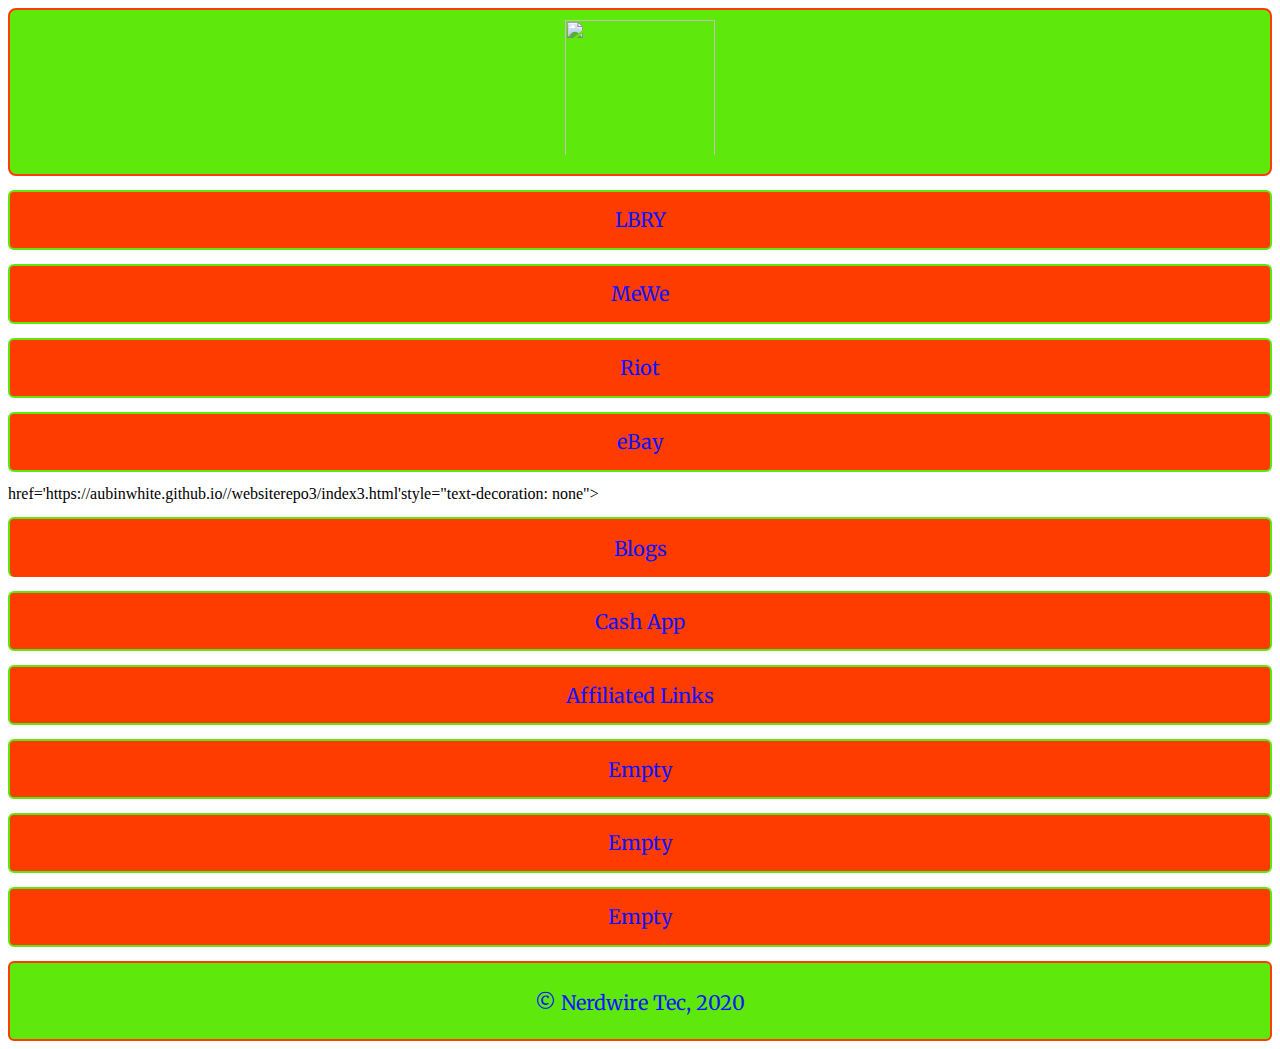
==== index.html @ f543f009 "Update index.html" ====
<!DOCTYPE html>
<html>
<head>
<meta name="viewport" content="width=device-width, initial-scale=1.0">
<link rel="stylesheet" href="style.css" type="text/css"> 
<link href="https://fonts.googleapis.com/css?family=Merriweather&display=swap" rel="stylesheet"> 
<style>

</style>
</head>
<body>
  
  <div class="bgimg">
	</div>
  
<div class="header">
<img src="https://raw.githubusercontent.com/aubinwhite/websiterepo3/master/images/orgblunwlogo.png"/>
</div>
	 
<div class="btn-group">
  <a href='https://lbry.tv/$/invite/@nerdwirepublishing:9'style="text-decoration: none"><button>LBRY</button></a>
  <a href='https://mewe.com/i/nerdwirewiki'style="text-decoration: none"><button>MeWe</button></a>
  <a href='https://matrix.to/#/!nraYqidlcLPoQOpgEc:matrix.org'style="text-decoration: none"><button>Riot</button></a>
  <a href='https://www.ebay.com/usr/nerdwirewiki'style="text-decoration: none"><button>eBay</button></a>
  href='https://aubinwhite.github.io//websiterepo3/index3.html'style="text-decoration: none"><button>Blogs</button></a>
  <a href='https://cash.app/app/BGRHFKK'style="text-decoration: none"><button>Cash App</button></a>
  <a href='https://aubinwhite.github.io//websiterepo3/index2.html'style="text-decoration: none"><button>Affiliated Links</button></a>
  <a href=''style="text-decoration: none"><button>Empty</button></a>
  <a href=''style="text-decoration: none"><button>Empty</button></a>
  <a href=''style="text-decoration: none"><button>Empty</button></a>
</div>

<div class="footer">
  <p>© Nerdwire Tec, 2020</p>
</div>

</body>
</html>
---- style.css ----
body{
background-image:url('https://raw.githubusercontent.com/aubinwhite/websiterepo3/master/images/blucrctbrdptrn.png');
background-repeat:repeat;
}

* {
  box-sizing: border-box;
}

.row::after {
  content: "";
  clear: both;
  display: table;
}

[class*="col-"] {
  float: left;
  text-align: center;
}

.header {
  background-color: #5FE80C;
  border: 2px solid #FF3C00;
  border-radius: 8px;
  text-align: center;
}

.header img {
  float: none;
  padding-top: 10px;
  padding-bottom: 5px;
  width: 150px;
  height: 150px;
}

.btn-group button {
  background-color: #FF3C00; /* Green background */
  border: 2px solid #5FE80C;
  border-radius: 6px;
  color: #0D15FF; /* White text */
  font-family: 'Merriweather', serif;
  font-size: 125%;
  padding: 10px 24px; /* Some padding */
  cursor: pointer; /* Pointer/hand icon */
  width: 100%; /* Set a width if needed */
  height: 60px;
  margin-top: 1.1%;
  margin-bottom: 1.1%;
  display: block; /* Make the buttons appear below each other */
}

.btn-group button:not(:last-child) {
  border-bottom: none; /* Prevent double borders */
}

/* Add a background color on hover */
.btn-group button:hover {
  background-color: #5FE80C;
}

.footer {
   left: 0;
   bottom: 0;
   width: 100%;
   height: 80px;
   background-color: #5FE80C;
   color: #0D15FF;
   padding-top: 7px;
   font-family: 'Merriweather', serif;
   font-size: 125%;
   text-align: center;
   border: 2px solid #FF3C00;
   border-radius: 6px;
}
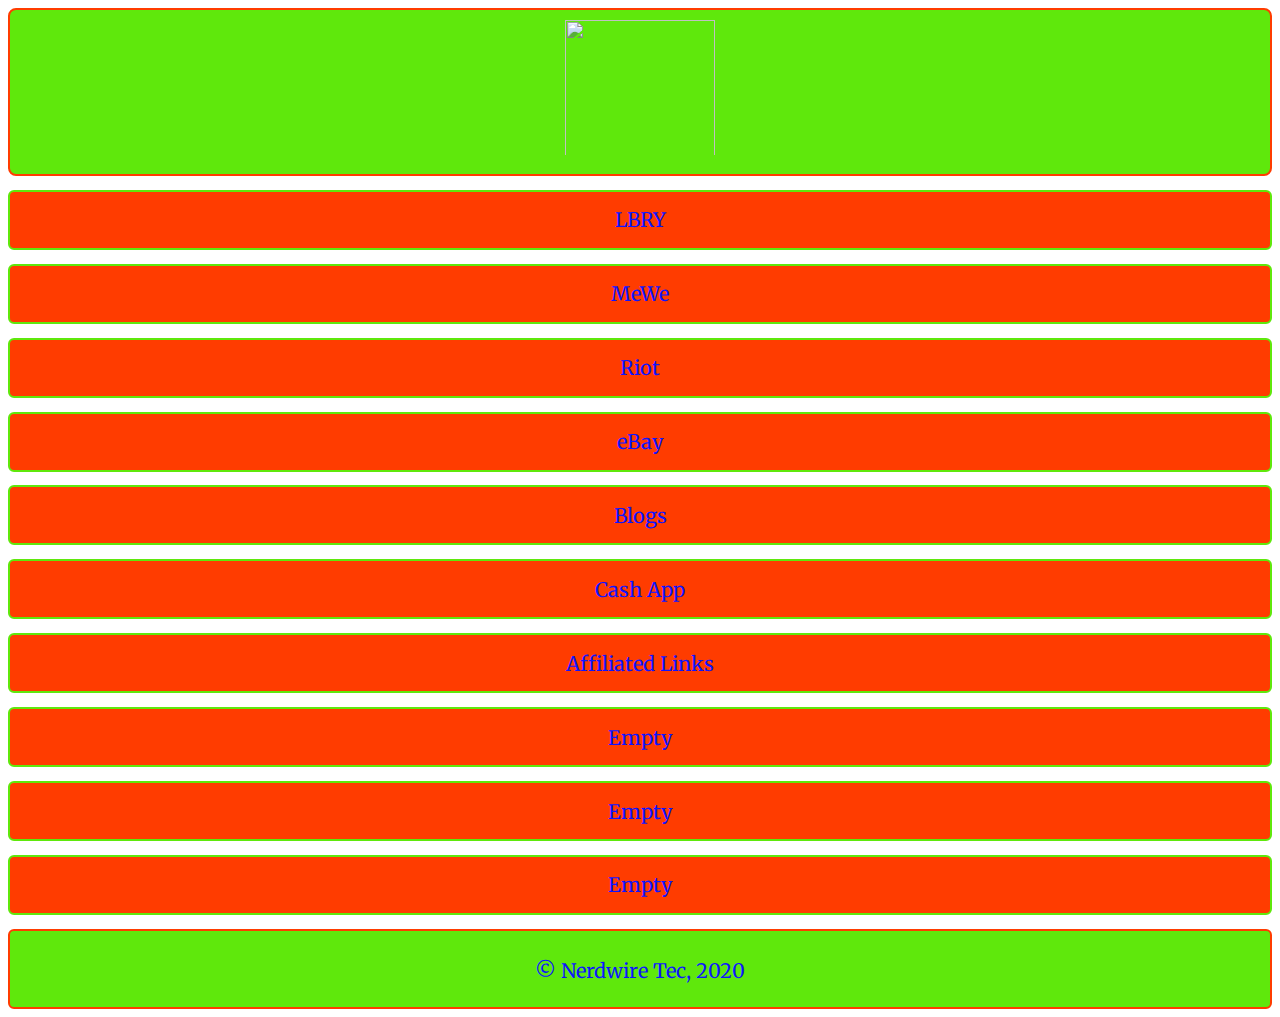
==== commit 023ae5fc: "Update index.html" ====
--- a/index.html
+++ b/index.html
@@ -22,7 +22,7 @@
   <a href='https://mewe.com/i/nerdwirewiki'style="text-decoration: none"><button>MeWe</button></a>
   <a href='https://matrix.to/#/!nraYqidlcLPoQOpgEc:matrix.org'style="text-decoration: none"><button>Riot</button></a>
   <a href='https://www.ebay.com/usr/nerdwirewiki'style="text-decoration: none"><button>eBay</button></a>
-  href='https://aubinwhite.github.io//websiterepo3/index3.html'style="text-decoration: none"><button>Blogs</button></a>
+  <a href='https://aubinwhite.github.io//websiterepo3/index3.html'style="text-decoration: none"><button>Blogs</button></a>
   <a href='https://cash.app/app/BGRHFKK'style="text-decoration: none"><button>Cash App</button></a>
   <a href='https://aubinwhite.github.io//websiterepo3/index2.html'style="text-decoration: none"><button>Affiliated Links</button></a>
   <a href=''style="text-decoration: none"><button>Empty</button></a>
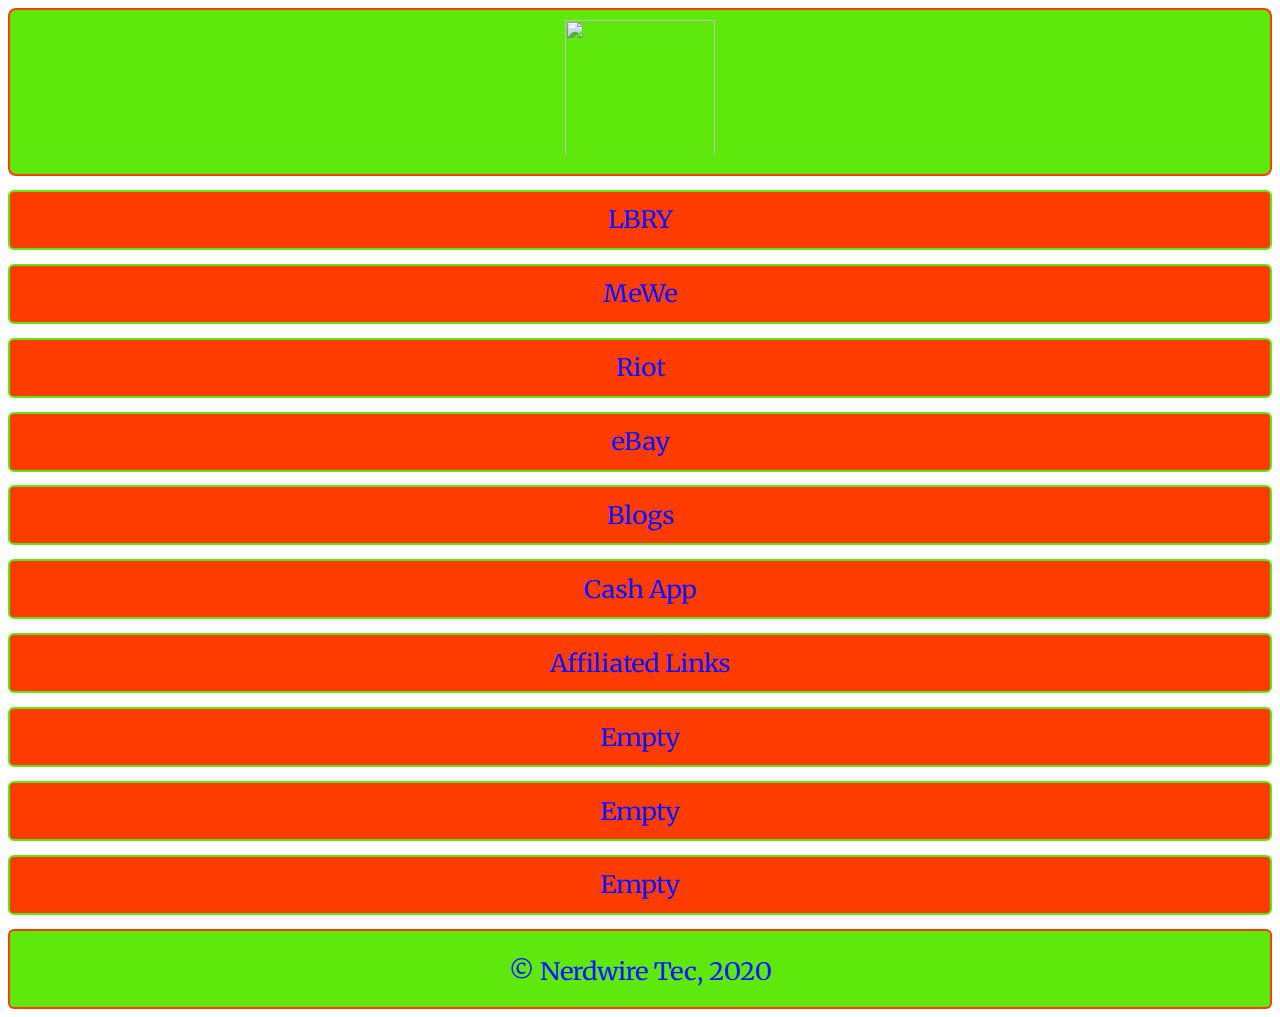
==== commit 62694e0f: "Update index.html" ====
--- a/index.html
+++ b/index.html
@@ -21,8 +21,8 @@
   <a href='https://lbry.tv/$/invite/@nerdwirepublishing:9'style="text-decoration: none"><button>LBRY</button></a>
   <a href='https://mewe.com/i/nerdwirewiki'style="text-decoration: none"><button>MeWe</button></a>
   <a href='https://matrix.to/#/!nraYqidlcLPoQOpgEc:matrix.org'style="text-decoration: none"><button>Riot</button></a>
-  <a href='https://www.ebay.com/usr/nerdwirewiki'style="text-decoration: none"><button>eBay</button></a>
-  <a href='https://aubinwhite.github.io//websiterepo3/index3.html'style="text-decoration: none"><button>Blogs</button></a>
+  <a href='https://www.ebay.com/usr/nerdwiretec'style="text-decoration: none"><button>eBay</button></a>
+  <a href='https://peakd.com/technology/@nerdwiretec/computer-purchase-assistance'style="text-decoration: none"><button>Blogs</button></a>
   <a href='https://cash.app/app/BGRHFKK'style="text-decoration: none"><button>Cash App</button></a>
   <a href='https://aubinwhite.github.io//websiterepo3/index2.html'style="text-decoration: none"><button>Affiliated Links</button></a>
   <a href=''style="text-decoration: none"><button>Empty</button></a>
--- a/style.css
+++ b/style.css
@@ -1,5 +1,5 @@
 body{
-background-image:url('https://raw.githubusercontent.com/aubinwhite/websiterepo3/master/images/blucrctbrdptrn.png');
+background-image:url('https://raw.githubusercontent.com/aubinwhite/websiterepo3/master/images/bluepxl.png');
 background-repeat:repeat;
 }
 
@@ -39,7 +39,8 @@
   border-radius: 6px;
   color: #0D15FF; /* White text */
   font-family: 'Merriweather', serif;
-  font-size: 125%;
+  font-stretch: expanded;
+  font-size: 150%;
   padding: 10px 24px; /* Some padding */
   cursor: pointer; /* Pointer/hand icon */
   width: 100%; /* Set a width if needed */
@@ -65,9 +66,10 @@
    height: 80px;
    background-color: #5FE80C;
    color: #0D15FF;
-   padding-top: 7px;
+   padding-top: 1px;
    font-family: 'Merriweather', serif;
-   font-size: 125%;
+   font-stretch: expanded;
+   font-size: 150%;
    text-align: center;
    border: 2px solid #FF3C00;
    border-radius: 6px;
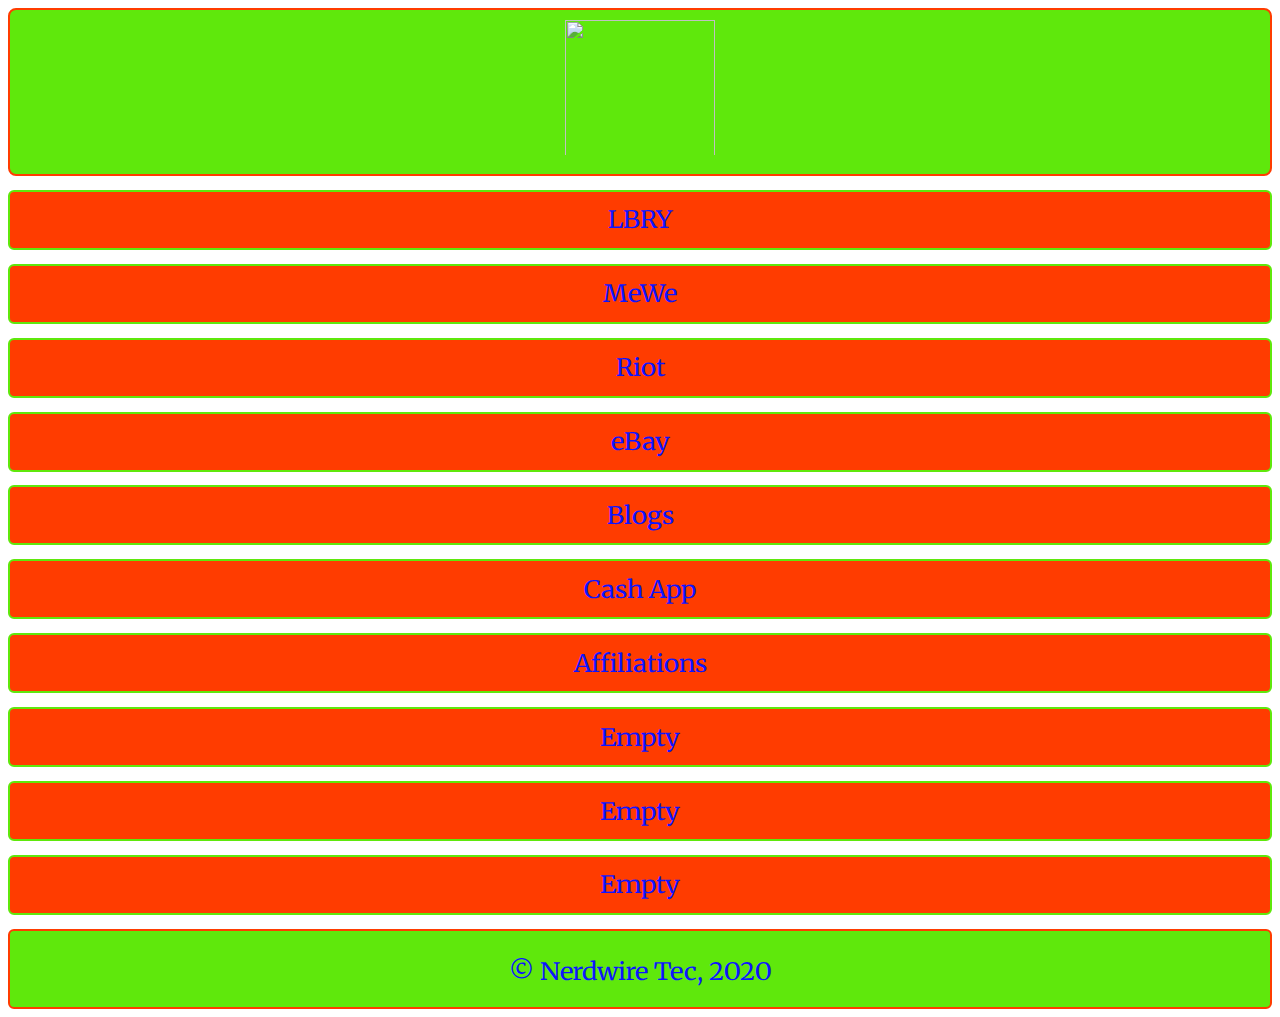
==== commit b6b24ca5: "Update index.html" ====
--- a/index.html
+++ b/index.html
@@ -19,12 +19,12 @@
 	 
 <div class="btn-group">
   <a href='https://lbry.tv/$/invite/@nerdwirepublishing:9'style="text-decoration: none"><button>LBRY</button></a>
-  <a href='https://mewe.com/i/nerdwirewiki'style="text-decoration: none"><button>MeWe</button></a>
+  <a href='https://mewe.com/i/aubinwhite'style="text-decoration: none"><button>MeWe</button></a>
   <a href='https://matrix.to/#/!nraYqidlcLPoQOpgEc:matrix.org'style="text-decoration: none"><button>Riot</button></a>
   <a href='https://www.ebay.com/usr/nerdwiretec'style="text-decoration: none"><button>eBay</button></a>
   <a href='https://peakd.com/technology/@nerdwiretec/computer-purchase-assistance'style="text-decoration: none"><button>Blogs</button></a>
   <a href='https://cash.app/app/BGRHFKK'style="text-decoration: none"><button>Cash App</button></a>
-  <a href='https://aubinwhite.github.io//websiterepo3/index2.html'style="text-decoration: none"><button>Affiliated Links</button></a>
+  <a href='https://aubinwhite.github.io//websiterepo3/index2.html'style="text-decoration: none"><button>Affiliations</button></a>
   <a href=''style="text-decoration: none"><button>Empty</button></a>
   <a href=''style="text-decoration: none"><button>Empty</button></a>
   <a href=''style="text-decoration: none"><button>Empty</button></a>
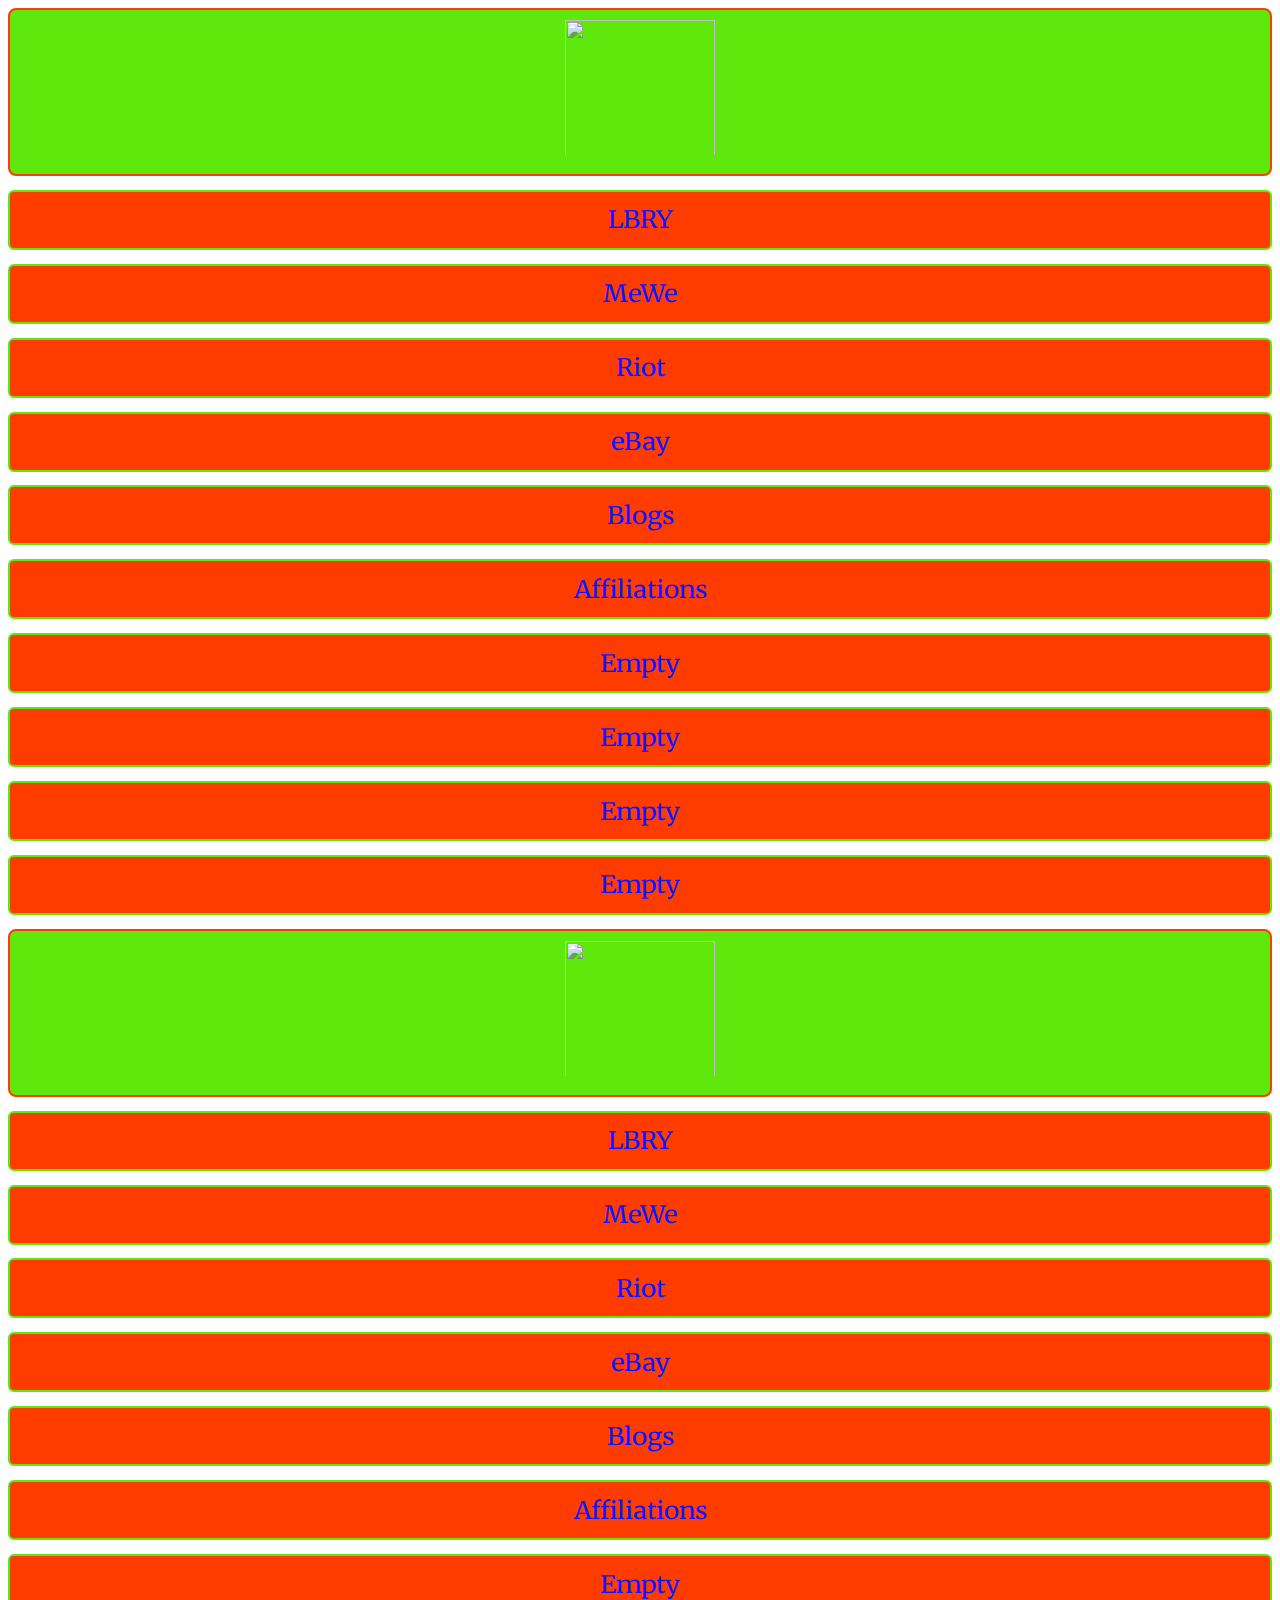
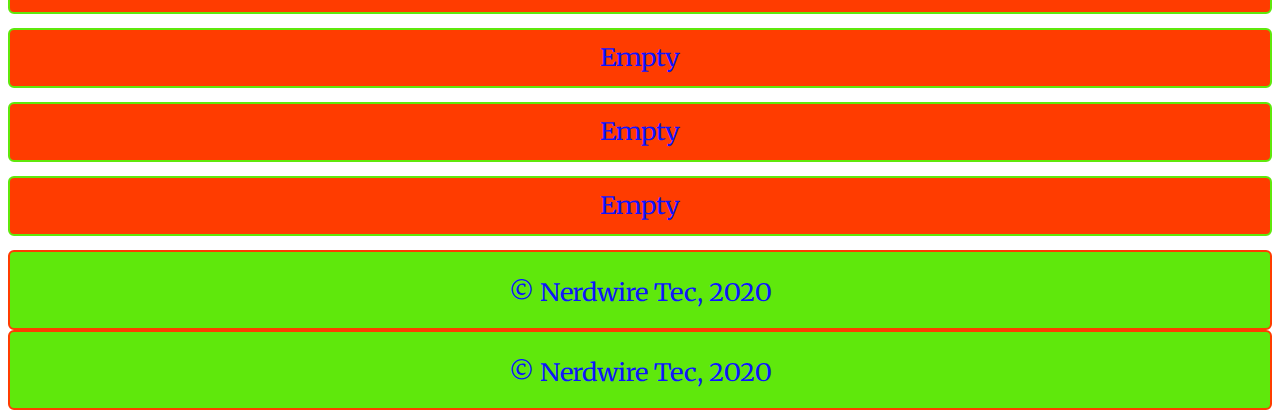
==== commit b23e66e3: "Update index.html" ====
--- a/index.html
+++ b/index.html
@@ -23,8 +23,38 @@
   <a href='https://matrix.to/#/!nraYqidlcLPoQOpgEc:matrix.org'style="text-decoration: none"><button>Riot</button></a>
   <a href='https://www.ebay.com/usr/nerdwiretec'style="text-decoration: none"><button>eBay</button></a>
   <a href='https://peakd.com/technology/@nerdwiretec/computer-purchase-assistance'style="text-decoration: none"><button>Blogs</button></a>
-  <a href='https://cash.app/app/BGRHFKK'style="text-decoration: none"><button>Cash App</button></a>
   <a href='https://aubinwhite.github.io//websiterepo3/index2.html'style="text-decoration: none"><button>Affiliations</button></a>
+  <a href=''style="text-decoration: none"><button>Empty</button></a>
+  <a href=''style="text-decoration: none"><button>Empty</button></a>
+  <a href=''style="text-decoration: none"><button>Empty</button></a>
+  <a href=''style="text-decoration: none"><button>Empty</button></a>
+  <!DOCTYPE html>
+<html>
+<head>
+<meta name="viewport" content="width=device-width, initial-scale=1.0">
+<link rel="stylesheet" href="style.css" type="text/css"> 
+<link href="https://fonts.googleapis.com/css?family=Merriweather&display=swap" rel="stylesheet"> 
+<style>
+
+</style>
+</head>
+<body>
+  
+  <div class="bgimg">
+	</div>
+  
+<div class="header">
+<img src="https://raw.githubusercontent.com/aubinwhite/websiterepo3/master/images/orgblunwlogo.png"/>
+</div>
+	 
+<div class="btn-group">
+  <a href='https://lbry.tv/$/invite/@nerdwirepublishing:9'style="text-decoration: none"><button>LBRY</button></a>
+  <a href='https://mewe.com/i/aubinwhite'style="text-decoration: none"><button>MeWe</button></a>
+  <a href='https://matrix.to/#/!nraYqidlcLPoQOpgEc:matrix.org'style="text-decoration: none"><button>Riot</button></a>
+  <a href='https://www.ebay.com/usr/nerdwiretec'style="text-decoration: none"><button>eBay</button></a>
+  <a href='https://peakd.com/technology/@nerdwiretec/computer-purchase-assistance'style="text-decoration: none"><button>Blogs</button></a>
+  <a href='https://aubinwhite.github.io//websiterepo3/index2.html'style="text-decoration: none"><button>Affiliations</button></a>
+  <a href=''style="text-decoration: none"><button>Empty</button></a>
   <a href=''style="text-decoration: none"><button>Empty</button></a>
   <a href=''style="text-decoration: none"><button>Empty</button></a>
   <a href=''style="text-decoration: none"><button>Empty</button></a>
@@ -36,3 +66,11 @@
 
 </body>
 </html>
+</div>
+
+<div class="footer">
+  <p>© Nerdwire Tec, 2020</p>
+</div>
+
+</body>
+</html>
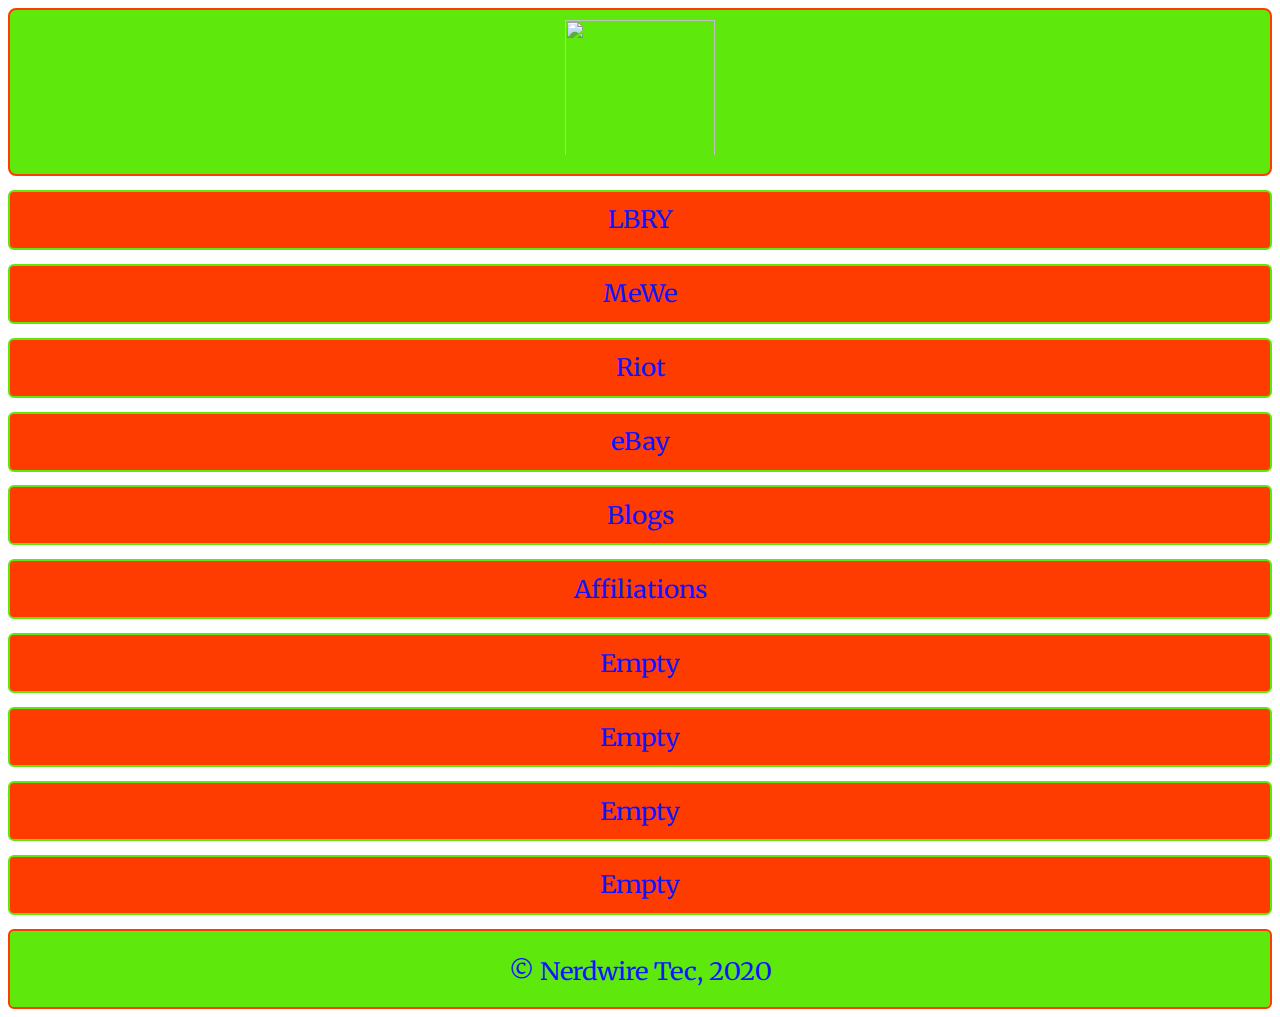
==== commit 313fda80: "Update index.html" ====
--- a/index.html
+++ b/index.html
@@ -1,34 +1,4 @@
 <!DOCTYPE html>
-<html>
-<head>
-<meta name="viewport" content="width=device-width, initial-scale=1.0">
-<link rel="stylesheet" href="style.css" type="text/css"> 
-<link href="https://fonts.googleapis.com/css?family=Merriweather&display=swap" rel="stylesheet"> 
-<style>
-
-</style>
-</head>
-<body>
-  
-  <div class="bgimg">
-	</div>
-  
-<div class="header">
-<img src="https://raw.githubusercontent.com/aubinwhite/websiterepo3/master/images/orgblunwlogo.png"/>
-</div>
-	 
-<div class="btn-group">
-  <a href='https://lbry.tv/$/invite/@nerdwirepublishing:9'style="text-decoration: none"><button>LBRY</button></a>
-  <a href='https://mewe.com/i/aubinwhite'style="text-decoration: none"><button>MeWe</button></a>
-  <a href='https://matrix.to/#/!nraYqidlcLPoQOpgEc:matrix.org'style="text-decoration: none"><button>Riot</button></a>
-  <a href='https://www.ebay.com/usr/nerdwiretec'style="text-decoration: none"><button>eBay</button></a>
-  <a href='https://peakd.com/technology/@nerdwiretec/computer-purchase-assistance'style="text-decoration: none"><button>Blogs</button></a>
-  <a href='https://aubinwhite.github.io//websiterepo3/index2.html'style="text-decoration: none"><button>Affiliations</button></a>
-  <a href=''style="text-decoration: none"><button>Empty</button></a>
-  <a href=''style="text-decoration: none"><button>Empty</button></a>
-  <a href=''style="text-decoration: none"><button>Empty</button></a>
-  <a href=''style="text-decoration: none"><button>Empty</button></a>
-  <!DOCTYPE html>
 <html>
 <head>
 <meta name="viewport" content="width=device-width, initial-scale=1.0">
@@ -66,11 +36,3 @@
 
 </body>
 </html>
-</div>
-
-<div class="footer">
-  <p>© Nerdwire Tec, 2020</p>
-</div>
-
-</body>
-</html>
